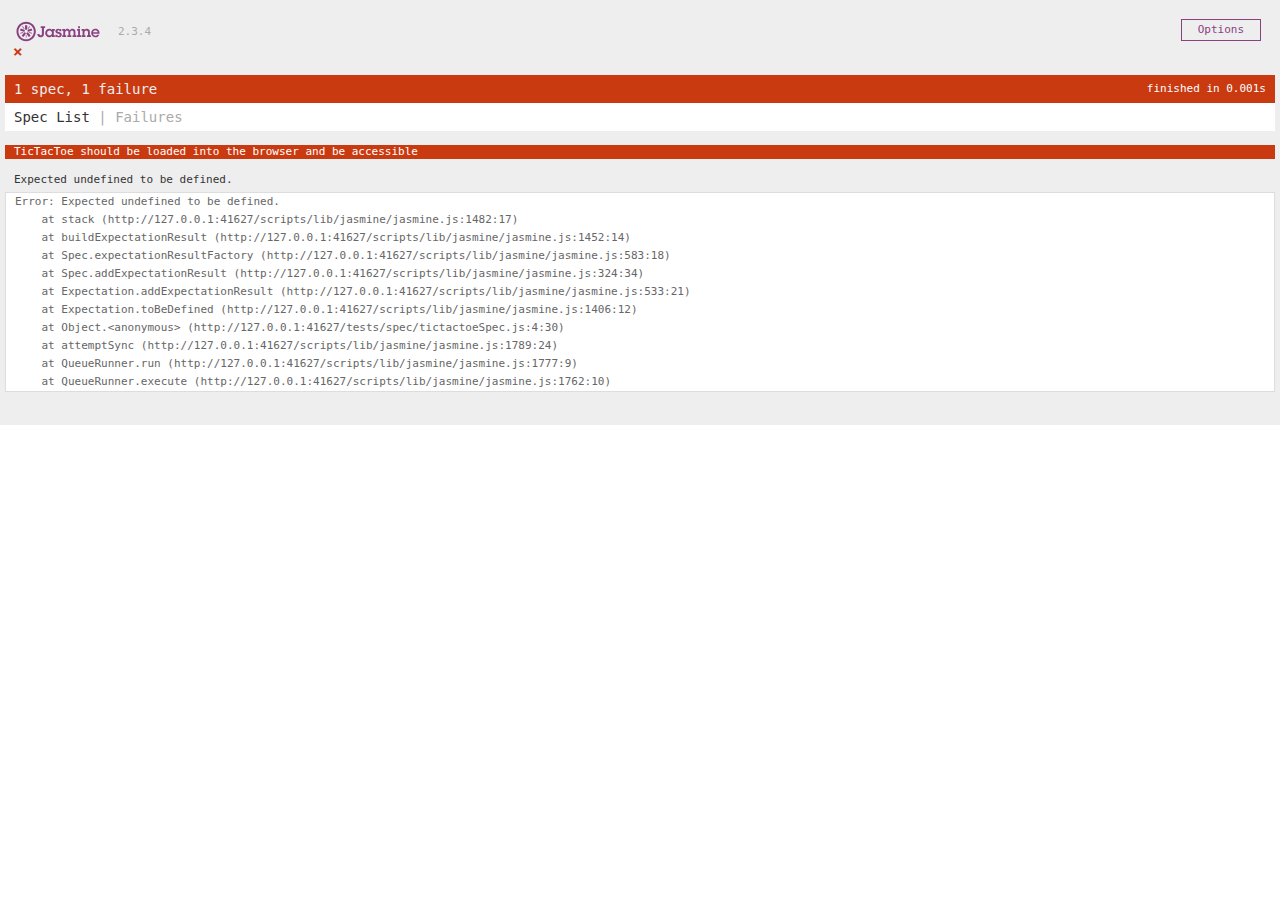
==== tests/SpecRunner.html @ 0cadd124 "initial laydown" ====
<!DOCTYPE html>
<html>
<head>
  <meta charset="utf-8">
  <title>Jasmine Spec Runner v2.3.4</title>

  <link rel="shortcut icon" type="image/png" href="./../scripts/lib/jasmine/jasmine_favicon.png">
  <link rel="stylesheet" href="./../scripts/lib/jasmine/jasmine.css">

  <script src="./../scripts/lib/jasmine/jasmine.js"></script>
  <script src="./../scripts/lib/jasmine/jasmine-html.js"></script>
  <script src="./../scripts/lib/jasmine/boot.js"></script>

  <!-- include source files here... -->
  <script src="./../scripts/main.js"></script>

  <!-- include spec files here... -->
  <script src="./spec/tictactoeSpec.js"></script>

</head>

<body>
</body>
</html>
---- scripts/lib/jasmine/jasmine.css ----
body { overflow-y: scroll; }

.jasmine_html-reporter { background-color: #eee; padding: 5px; margin: -8px; font-size: 11px; font-family: Monaco, "Lucida Console", monospace; line-height: 14px; color: #333; }
.jasmine_html-reporter a { text-decoration: none; }
.jasmine_html-reporter a:hover { text-decoration: underline; }
.jasmine_html-reporter p, .jasmine_html-reporter h1, .jasmine_html-reporter h2, .jasmine_html-reporter h3, .jasmine_html-reporter h4, .jasmine_html-reporter h5, .jasmine_html-reporter h6 { margin: 0; line-height: 14px; }
.jasmine_html-reporter .banner, .jasmine_html-reporter .symbol-summary, .jasmine_html-reporter .summary, .jasmine_html-reporter .result-message, .jasmine_html-reporter .spec .description, .jasmine_html-reporter .spec-detail .description, .jasmine_html-reporter .alert .bar, .jasmine_html-reporter .stack-trace { padding-left: 9px; padding-right: 9px; }
.jasmine_html-reporter .banner { position: relative; }
.jasmine_html-reporter .banner .title { background: url('[data-uri]') no-repeat; background: url('[data-uri]') no-repeat, none; -moz-background-size: 100%; -o-background-size: 100%; -webkit-background-size: 100%; background-size: 100%; display: block; float: left; width: 90px; height: 25px; }
.jasmine_html-reporter .banner .version { margin-left: 14px; position: relative; top: 6px; }
.jasmine_html-reporter #jasmine_content { position: fixed; right: 100%; }
.jasmine_html-reporter .version { color: #aaa; }
.jasmine_html-reporter .banner { margin-top: 14px; }
.jasmine_html-reporter .duration { color: #fff; float: right; line-height: 28px; padding-right: 9px; }
.jasmine_html-reporter .symbol-summary { overflow: hidden; *zoom: 1; margin: 14px 0; }
.jasmine_html-reporter .symbol-summary li { display: inline-block; height: 8px; width: 14px; font-size: 16px; }
.jasmine_html-reporter .symbol-summary li.passed { font-size: 14px; }
.jasmine_html-reporter .symbol-summary li.passed:before { color: #007069; content: "\02022"; }
.jasmine_html-reporter .symbol-summary li.failed { line-height: 9px; }
.jasmine_html-reporter .symbol-summary li.failed:before { color: #ca3a11; content: "\d7"; font-weight: bold; margin-left: -1px; }
.jasmine_html-reporter .symbol-summary li.disabled { font-size: 14px; }
.jasmine_html-reporter .symbol-summary li.disabled:before { color: #bababa; content: "\02022"; }
.jasmine_html-reporter .symbol-summary li.pending { line-height: 17px; }
.jasmine_html-reporter .symbol-summary li.pending:before { color: #ba9d37; content: "*"; }
.jasmine_html-reporter .symbol-summary li.empty { font-size: 14px; }
.jasmine_html-reporter .symbol-summary li.empty:before { color: #ba9d37; content: "\02022"; }
.jasmine_html-reporter .run-options { float: right; margin-right: 5px; border: 1px solid #8a4182; color: #8a4182; position: relative; line-height: 20px; }
.jasmine_html-reporter .run-options .trigger { cursor: pointer; padding: 8px 16px; }
.jasmine_html-reporter .run-options .payload { position: absolute; display: none; right: -1px; border: 1px solid #8a4182; background-color: #eee; white-space: nowrap; padding: 4px 8px; }
.jasmine_html-reporter .run-options .payload.open { display: block; }
.jasmine_html-reporter .bar { line-height: 28px; font-size: 14px; display: block; color: #eee; }
.jasmine_html-reporter .bar.failed { background-color: #ca3a11; }
.jasmine_html-reporter .bar.passed { background-color: #007069; }
.jasmine_html-reporter .bar.skipped { background-color: #bababa; }
.jasmine_html-reporter .bar.errored { background-color: #ca3a11; }
.jasmine_html-reporter .bar.menu { background-color: #fff; color: #aaa; }
.jasmine_html-reporter .bar.menu a { color: #333; }
.jasmine_html-reporter .bar a { color: white; }
.jasmine_html-reporter.spec-list .bar.menu.failure-list, .jasmine_html-reporter.spec-list .results .failures { display: none; }
.jasmine_html-reporter.failure-list .bar.menu.spec-list, .jasmine_html-reporter.failure-list .summary { display: none; }
.jasmine_html-reporter .results { margin-top: 14px; }
.jasmine_html-reporter .summary { margin-top: 14px; }
.jasmine_html-reporter .summary ul { list-style-type: none; margin-left: 14px; padding-top: 0; padding-left: 0; }
.jasmine_html-reporter .summary ul.suite { margin-top: 7px; margin-bottom: 7px; }
.jasmine_html-reporter .summary li.passed a { color: #007069; }
.jasmine_html-reporter .summary li.failed a { color: #ca3a11; }
.jasmine_html-reporter .summary li.empty a { color: #ba9d37; }
.jasmine_html-reporter .summary li.pending a { color: #ba9d37; }
.jasmine_html-reporter .summary li.disabled a { color: #bababa; }
.jasmine_html-reporter .description + .suite { margin-top: 0; }
.jasmine_html-reporter .suite { margin-top: 14px; }
.jasmine_html-reporter .suite a { color: #333; }
.jasmine_html-reporter .failures .spec-detail { margin-bottom: 28px; }
.jasmine_html-reporter .failures .spec-detail .description { background-color: #ca3a11; }
.jasmine_html-reporter .failures .spec-detail .description a { color: white; }
.jasmine_html-reporter .result-message { padding-top: 14px; color: #333; white-space: pre; }
.jasmine_html-reporter .result-message span.result { display: block; }
.jasmine_html-reporter .stack-trace { margin: 5px 0 0 0; max-height: 224px; overflow: auto; line-height: 18px; color: #666; border: 1px solid #ddd; background: white; white-space: pre; }
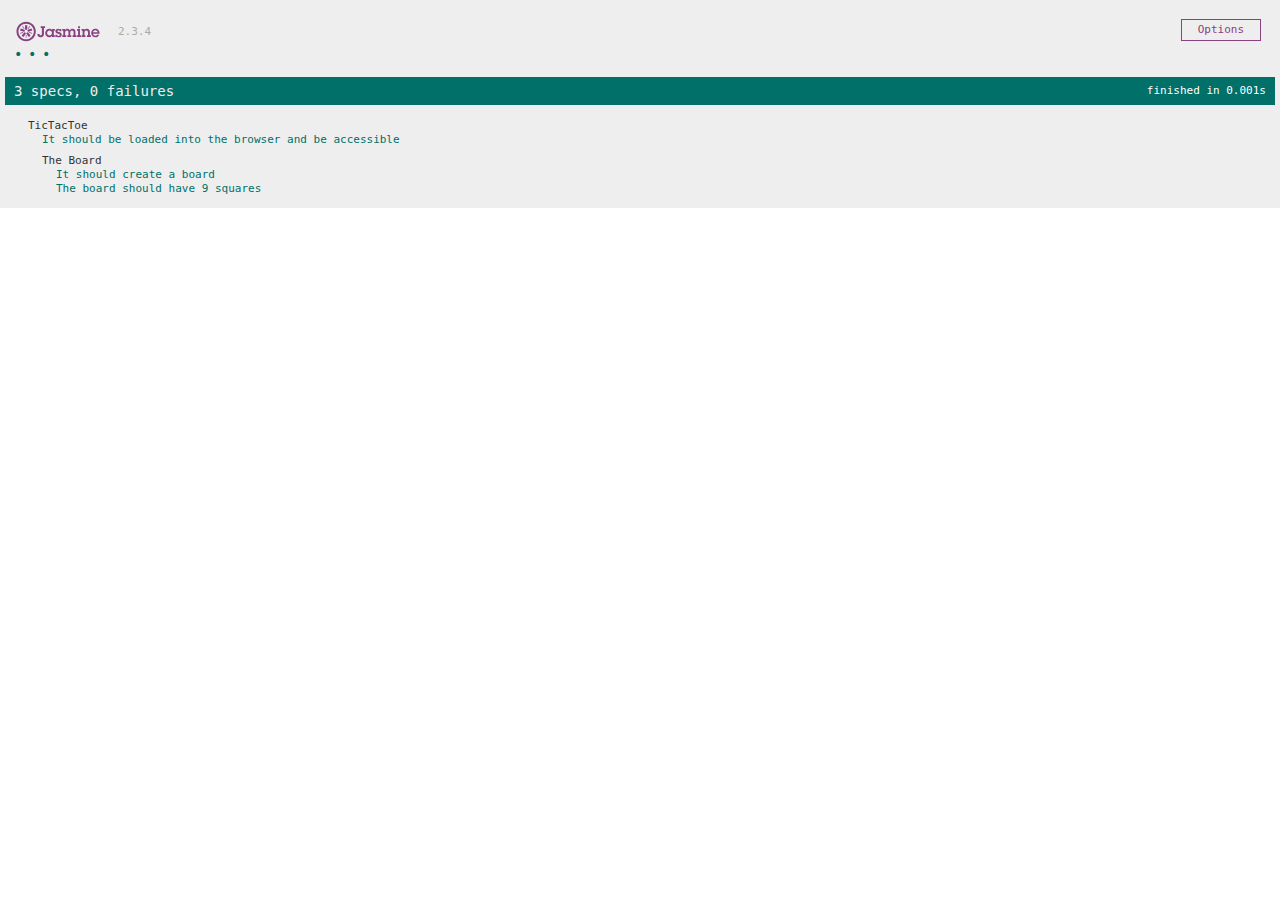
==== commit 605ee06c: "adding jquery" ====
--- a/tests/SpecRunner.html
+++ b/tests/SpecRunner.html
@@ -7,6 +7,7 @@
   <link rel="shortcut icon" type="image/png" href="./../scripts/lib/jasmine/jasmine_favicon.png">
   <link rel="stylesheet" href="./../scripts/lib/jasmine/jasmine.css">
 
+  <script src="./../scripts/lib/jquery/jquery-2.1.4.min.js"></script>
   <script src="./../scripts/lib/jasmine/jasmine.js"></script>
   <script src="./../scripts/lib/jasmine/jasmine-html.js"></script>
   <script src="./../scripts/lib/jasmine/boot.js"></script>
